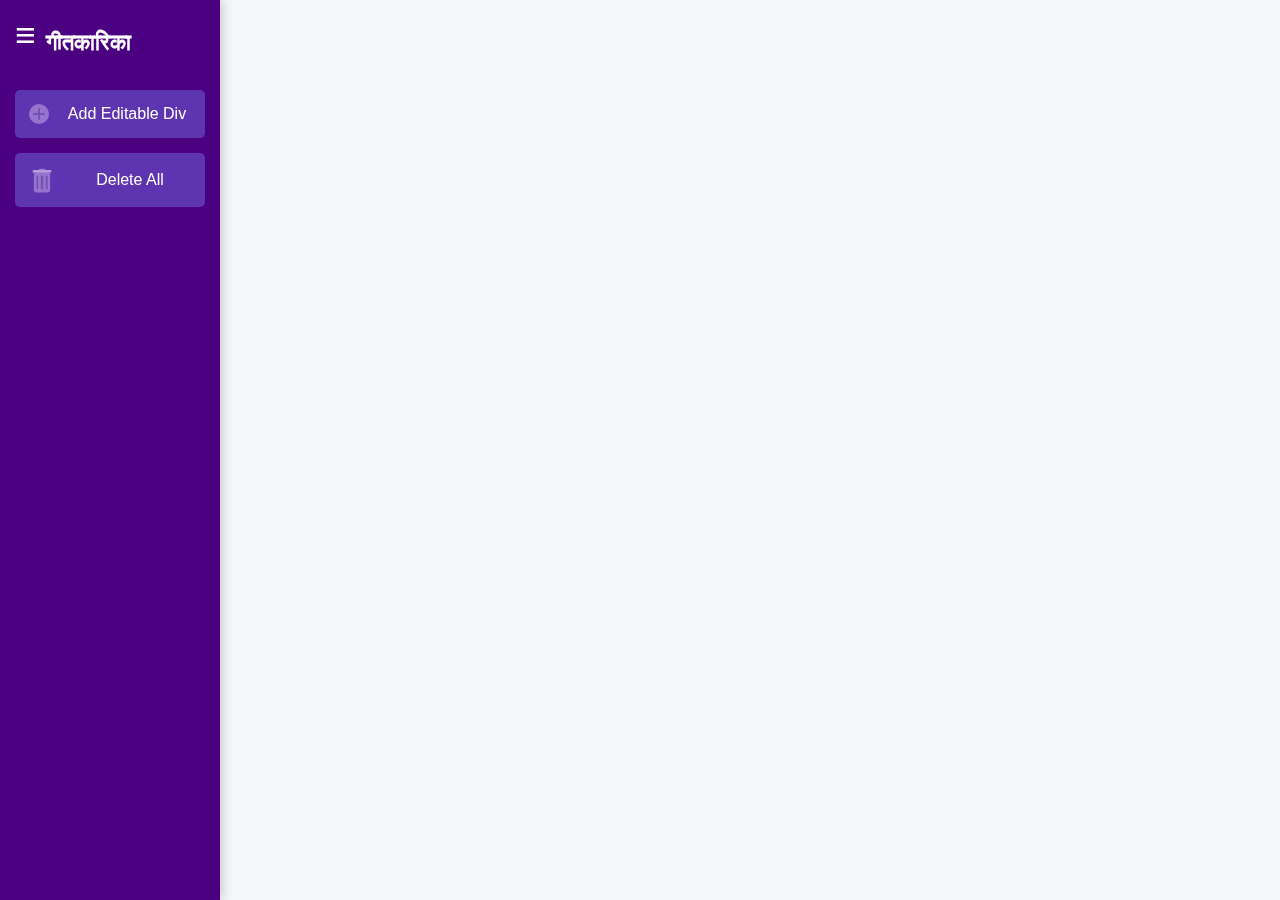
==== गीतकारिका Text Editor .html @ 64e57f60 "Create गीतकारिका Text Editor .html" ====
<!DOCTYPE html>
<html lang="en">

<head>
    <meta charset="UTF-8">
    <meta name="viewport" content="width=device-width, initial-scale=1.0">
    <title>गीतकारिका Text Editor</title>
    <style>
        body {
            font-family: Arial, sans-serif;
            margin: 0;
            display: flex;
            background-color: #f4f6f9;
            color: #333;
        }

        /* Collapsible Sidebar */
        /* Sidebar */
        #sidebar {
            width: 220px;
            background-color: #4B0082;
            color: white;
            position: fixed;
            left: 0;
            top: 0;
            height: 100%;
            display: flex;
            flex-direction: column;
            padding: 15px;
            box-sizing: border-box;
            transition: width 0.3s ease;
            box-shadow: 2px 0 10px rgba(0, 0, 0, 0.2);
            overflow: hidden;
        }

        #sidebar.collapsed {
            width: 70px;
            /* Reduced width on collapse */
        }

        #sidebar .header {
            display: flex;
            align-items: center;
            /* Align button and text vertically */
            gap: 10px;
            /* Add space between button and heading */
            margin-bottom: 20px;
            /* Optional space between header and content */
        }

        #sidebar h1 {
            font-size: 1.4em;
            margin: 0;
            font-weight: bold;
            transition: opacity 0.3s ease;
        }

        #sidebar.collapsed h1 {
            display: none;
            /* Hide the title on collapse */
        }

        #sidebar button {
            display: flex;
            align-items: center;
            gap: 10px;
            margin-bottom: 15px;
            padding: 12px;
            background-color: #5e35b1;
            border: none;
            color: white;
            cursor: pointer;
            font-size: 1em;
            border-radius: 5px;
            transition: background-color 0.3s ease;
            overflow: hidden;
        }

        #sidebar button svg {
            fill: white;
            transition: fill 0.3s ease;
        }

        #sidebar.collapsed button svg {
            margin: auto;
        }

        #sidebar button span {
            flex-grow: 1;
            transition: opacity 0.3s ease;
        }

        #sidebar.collapsed button span {
            display: none;
            /* Hide text labels on collapse */
        }

        /* Reposition collapsed buttons */
        .collapsed-button {
            position: relative;
            top: 50px;
            /* Offset below toggle button */
            padding: 10px;
            justify-content: center;
            width: 100%;
        }

        #sidebar button#toggleSidebar {
            background-color: #4B0082;
            border: none;
            color: white;
            cursor: pointer;
            font-size: 2.2em;
            border-radius: 5px;
            transition: right 0.3s ease;
            height: max-content;
            width: max-content;
            padding: 0;
        }

        #toggleSidebar.collapsed {
            right: -5px;
            /* Adjust right positioning when collapsed */
        }


        /* Main Content Area */
        #main {
            margin-left: 220px;
            padding: 20px;
            width: calc(100% - 220px);
            transition: margin-left 0.3s ease, width 0.3s ease;
        }

        #main.collapsed {
            margin-left: 70px;
            width: calc(100% - 70px);
        }

        /* Editable Div Container */
        #container {
            display: flex;
            flex-wrap: wrap;
            gap: 20px;
        }

        /* Editable Divs */
        .editable-div {
            position: relative;
            border: 1px solid #ddd;
            padding: 15px;
            background-color: white;
            cursor: move;
            width: calc(50% - 10px);
            /* Two columns */
            box-sizing: border-box;
            resize: horizontal;
            /* Allow horizontal resizing */
            overflow: auto;
            /* Handle overflow when resized */
            min-width: 150px;
            /* Set a minimum width */
            border-radius: 8px;
            box-shadow: 0 4px 10px rgba(0, 0, 0, 0.1);
            transition: transform 0.2s ease, box-shadow 0.2s ease;
        }

        .editable-div:focus-within {
            border-color: #4B0082;
            box-shadow: 0 8px 16px rgba(75, 0, 130, 0.2);
            transform: translateY(-2px);
        }

        /* Delete Button */
        .delete-button {
            position: absolute;
            top: 8px;
            right: 10px;
            background-color: transparent;
            color: #ff1744;
            border: none;
            cursor: pointer;
            font-size: 1.2em;
            transition: color 0.3s ease;
        }

        .delete-button:hover {
            color: #ff5252;
        }
    </style>
</head>

<body>

    <div id="sidebar">
        <div class="header">
            <button id="toggleSidebar" class="collapsed">≡</button>
            <h1>गीतकारिका</h1>
        </div>
        <button id="addDivButton">
            <svg xmlns="http://www.w3.org/2000/svg" width="24" height="24" viewBox="0 0 24 24">
                <circle cx="12" cy="12" r="10" fill="#9575CD"></circle>
                <path fill="#7454B3"
                    d="M12 6a1 1 0 0 1 1 1v4h4a1 1 0 1 1 0 2h-4v4a1 1 0 1 1-2 0v-4H7a1 1 0 1 1 0-2h4V7a1 1 0 0 1 1-1z" />
            </svg>
            <span>Add Editable Div</span>
        </button>
        <button id="deleteAllButton">
            <svg xmlns="http://www.w3.org/2000/svg" width="30" height="30" viewBox="0 0 48 48">
                <path fill="#9575CD" d="M34,12l-6-6h-8l-6,6h-3v28c0,2.2,1.8,4,4,4h18c2.2,0,4-1.8,4-4V12H34z"></path>
                <path fill="#7454B3"
                    d="M24.5 39h-1c-.8 0-1.5-.7-1.5-1.5v-19c0-.8.7-1.5 1.5-1.5h1c.8 0 1.5.7 1.5 1.5v19C26 38.3 25.3 39 24.5 39zM31.5 39L31.5 39c-.8 0-1.5-.7-1.5-1.5v-19c0-.8.7-1.5 1.5-1.5l0 0c.8 0 1.5.7 1.5 1.5v19C33 38.3 32.3 39 31.5 39zM16.5 39L16.5 39c-.8 0-1.5-.7-1.5-1.5v-19c0-.8.7-1.5 1.5-1.5l0 0c.8 0 1.5.7 1.5 1.5v19C18 38.3 17.3 39 16.5 39z">
                </path>
                <path fill="#B39DDB" d="M11,8h26c1.1,0,2,0.9,2,2v2H9v-2C9,8.9,9.9,8,11,8z"></path>
            </svg>
            <span>Delete All</span>
        </button>
    </div>

    <div id="main">
        <div id="container"></div>
    </div>

    <script>
        const container = document.getElementById('container');
        const sidebar = document.getElementById('sidebar');
        const main = document.getElementById('main');
        const toggleSidebarBtn = document.getElementById('toggleSidebar');

        // Load saved divs from localStorage
        const loadDivs = () => {
            const divs = JSON.parse(localStorage.getItem('editableDivs')) || [];
            divs.forEach(div => createEditableDiv(div.text, div.id));
        };

        const createEditableDiv = (text, id) => {
            const newDiv = document.createElement('div');
            newDiv.className = 'editable-div';
            newDiv.setAttribute('contenteditable', 'true');
            newDiv.setAttribute('draggable', 'true');
            newDiv.textContent = text;
            newDiv.dataset.id = id;

            // Delete button inside each div
            const deleteButton = document.createElement('button');
            // deleteButton.textContent = 'Delete';
            deleteButton.innerHTML = ` <svg xmlns="http://www.w3.org/2000/svg" x="0px" y="0px" width="25" height="25" viewBox="0 0 120 120">
            <rect width="114.551" height="15" x="2.724" y="57.5" opacity=".35" transform="rotate(-45.001 60 65.001)"></rect><rect width="114.551" height="15" x="2.724" y="52.5" fill="#ff1200" transform="rotate(-45.001 60 60.001)"></rect><rect width="15" height="114.551" x="52.5" y="7.724" opacity=".35" transform="rotate(-45.001 60 65.001)"></rect><rect width="15" height="114.551" x="52.5" y="2.724" fill="#ff1200" transform="rotate(-45.001 60 60.001)"></rect>
            </svg>`;
            deleteButton.className = 'delete-button';
            deleteButton.addEventListener('click', () => deleteDiv(newDiv));

            newDiv.appendChild(deleteButton);

            newDiv.addEventListener('input', saveDivs);
            newDiv.addEventListener('dragstart', dragStart);
            newDiv.addEventListener('dragover', dragOver);
            newDiv.addEventListener('drop', drop);

            container.appendChild(newDiv);
        };

        const saveDivs = () => {
            const divs = Array.from(container.children).map(div => ({
                id: div.dataset.id,
                text: div.childNodes[0].textContent // Only save the text, excluding the delete button
            }));
            localStorage.setItem('editableDivs', JSON.stringify(divs));
        };

        // Add new editable div
        document.getElementById('addDivButton').addEventListener('click', function () {
            const newId = `div-${Date.now()}`; // Unique ID based on timestamp
            createEditableDiv('Editable content', newId);
            saveDivs();
        });

        // Delete all divs with confirmation
        document.getElementById('deleteAllButton').addEventListener('click', function () {
            if (confirm('Are you sure you want to delete all divs?')) {
                container.innerHTML = ''; // Remove all divs
                localStorage.removeItem('editableDivs'); // Clear localStorage
            }
        });

        // Delete a specific div with confirmation
        const deleteDiv = (div) => {
            if (confirm('Are you sure you want to delete this div?')) {
                div.remove(); // Remove the div from DOM
                saveDivs(); // Update localStorage
            }
        };

        let draggedElement;

        function dragStart(event) {
            draggedElement = this;
            event.dataTransfer.effectAllowed = 'move';
        }

        function dragOver(event) {
            event.preventDefault();
        }

        function drop(event) {
            event.preventDefault();
            if (draggedElement !== this) {
                const thisIndex = Array.from(container.children).indexOf(this);
                const draggedIndex = Array.from(container.children).indexOf(draggedElement);

                if (draggedIndex < thisIndex) {
                    this.parentNode.insertBefore(draggedElement, this.nextSibling);
                } else {
                    this.parentNode.insertBefore(draggedElement, this);
                }

                saveDivs(); // Save the order after dragging
            }
        }

        // Toggle sidebar collapse
        toggleSidebarBtn.addEventListener('click', () => {
            sidebar.classList.toggle('collapsed');
            main.classList.toggle('collapsed');
            // Toggle positioning of the buttons when sidebar is collapsed
            const buttons = document.querySelectorAll('#sidebar button:not(#toggleSidebar)');
            buttons.forEach(button => button.classList.toggle('collapsed-button'));
        });

        // Load saved data on page load
        loadDivs();
    </script>

</body>

</html>
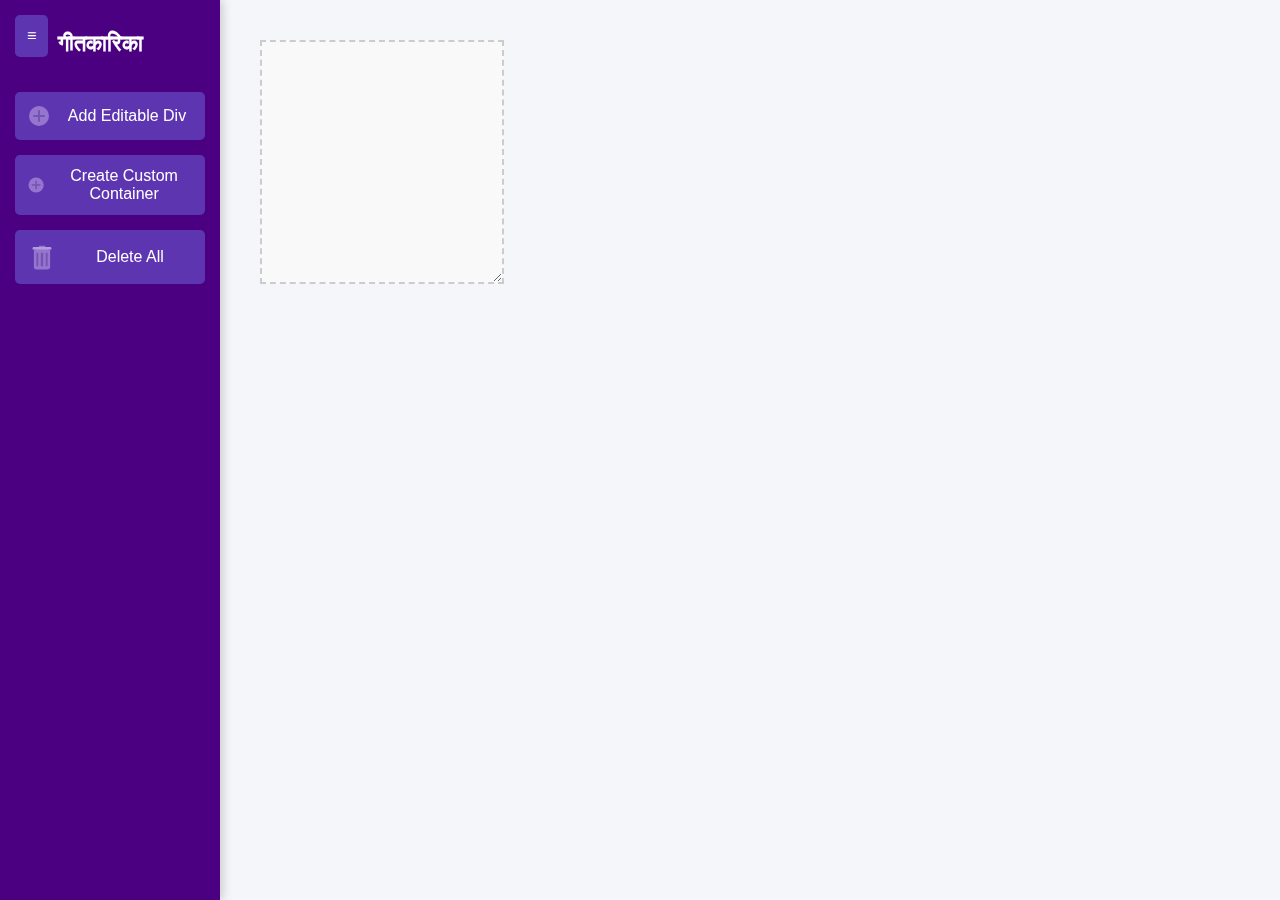
==== commit f3656645: "गीतकारिका Text Editor  V2" ====
--- a/गीतकारिका Text Editor .html
+++ b/गीतकारिका Text Editor .html
@@ -4,7 +4,7 @@
 <head>
     <meta charset="UTF-8">
     <meta name="viewport" content="width=device-width, initial-scale=1.0">
-    <title>गीतकारिका Text Editor</title>
+    <title>Dynamic Drag and Drop with Autosave</title>
     <style>
         body {
             font-family: Arial, sans-serif;
@@ -15,7 +15,6 @@
         }
 
         /* Collapsible Sidebar */
-        /* Sidebar */
         #sidebar {
             width: 220px;
             background-color: #4B0082;
@@ -35,17 +34,13 @@
 
         #sidebar.collapsed {
             width: 70px;
-            /* Reduced width on collapse */
         }
 
         #sidebar .header {
             display: flex;
             align-items: center;
-            /* Align button and text vertically */
             gap: 10px;
-            /* Add space between button and heading */
             margin-bottom: 20px;
-            /* Optional space between header and content */
         }
 
         #sidebar h1 {
@@ -57,7 +52,6 @@
 
         #sidebar.collapsed h1 {
             display: none;
-            /* Hide the title on collapse */
         }
 
         #sidebar button {
@@ -92,37 +86,7 @@
 
         #sidebar.collapsed button span {
             display: none;
-            /* Hide text labels on collapse */
-        }
-
-        /* Reposition collapsed buttons */
-        .collapsed-button {
-            position: relative;
-            top: 50px;
-            /* Offset below toggle button */
-            padding: 10px;
-            justify-content: center;
-            width: 100%;
-        }
-
-        #sidebar button#toggleSidebar {
-            background-color: #4B0082;
-            border: none;
-            color: white;
-            cursor: pointer;
-            font-size: 2.2em;
-            border-radius: 5px;
-            transition: right 0.3s ease;
-            height: max-content;
-            width: max-content;
-            padding: 0;
-        }
-
-        #toggleSidebar.collapsed {
-            right: -5px;
-            /* Adjust right positioning when collapsed */
-        }
-
+        }
 
         /* Main Content Area */
         #main {
@@ -138,31 +102,44 @@
         }
 
         /* Editable Div Container */
-        #container {
-            display: flex;
-            flex-wrap: wrap;
-            gap: 20px;
+        .custom-container {
+            width: 200px;
+            height: 200px;
+            border: 2px dashed #ccc;
+            padding: 20px;
+            margin: 20px;
+            display: inline-block;
+            vertical-align: top;
+            text-align: center;
+            background-color: #f9f9f9;
+            position: relative;
+            resize: both;
+            overflow: auto;
         }
 
         /* Editable Divs */
         .editable-div {
             position: relative;
+            display: inline-block;
             border: 1px solid #ddd;
-            padding: 15px;
             background-color: white;
             cursor: move;
-            width: calc(50% - 10px);
-            /* Two columns */
-            box-sizing: border-box;
+            padding: 10px;
+            margin: 10px auto;
             resize: horizontal;
-            /* Allow horizontal resizing */
-            overflow: auto;
-            /* Handle overflow when resized */
-            min-width: 150px;
-            /* Set a minimum width */
+            overflow: hidden;
+            text-align: center;
+            min-width: 50px;
+            width: 100px;
             border-radius: 8px;
             box-shadow: 0 4px 10px rgba(0, 0, 0, 0.1);
             transition: transform 0.2s ease, box-shadow 0.2s ease;
+        }
+
+        .editable-div[contenteditable="true"] {
+            border: none;
+            background-color: transparent;
+            outline: none;
         }
 
         .editable-div:focus-within {
@@ -171,11 +148,10 @@
             transform: translateY(-2px);
         }
 
-        /* Delete Button */
-        .delete-button {
+        .editable-div .delete-btn {
             position: absolute;
             top: 8px;
-            right: 10px;
+            right: 4px;
             background-color: transparent;
             color: #ff1744;
             border: none;
@@ -184,8 +160,13 @@
             transition: color 0.3s ease;
         }
 
-        .delete-button:hover {
-            color: #ff5252;
+        .editable-div .delete-btn svg {
+            width: 20px;
+            height: 20px;
+        }
+
+        .editable-div.dragging {
+            opacity: 0.5;
         }
     </style>
 </head>
@@ -197,13 +178,21 @@
             <button id="toggleSidebar" class="collapsed">≡</button>
             <h1>गीतकारिका</h1>
         </div>
-        <button id="addDivButton">
+        <button id="create-editable">
             <svg xmlns="http://www.w3.org/2000/svg" width="24" height="24" viewBox="0 0 24 24">
                 <circle cx="12" cy="12" r="10" fill="#9575CD"></circle>
                 <path fill="#7454B3"
                     d="M12 6a1 1 0 0 1 1 1v4h4a1 1 0 1 1 0 2h-4v4a1 1 0 1 1-2 0v-4H7a1 1 0 1 1 0-2h4V7a1 1 0 0 1 1-1z" />
             </svg>
             <span>Add Editable Div</span>
+        </button>
+        <button id="create-container">
+            <svg xmlns="http://www.w3.org/2000/svg" width="24" height="24" viewBox="0 0 24 24">
+                <circle cx="12" cy="12" r="10" fill="#9575CD"></circle>
+                <path fill="#7454B3"
+                    d="M12 6a1 1 0 0 1 1 1v4h4a1 1 0 1 1 0 2h-4v4a1 1 0 1 1-2 0v-4H7a1 1 0 1 1 0-2h4V7a1 1 0 0 1 1-1z" />
+            </svg>
+            <span>Create Custom Container</span>
         </button>
         <button id="deleteAllButton">
             <svg xmlns="http://www.w3.org/2000/svg" width="30" height="30" viewBox="0 0 48 48">
@@ -218,117 +207,161 @@
     </div>
 
     <div id="main">
-        <div id="container"></div>
+        <div id="container-area"></div>
     </div>
 
     <script>
-        const container = document.getElementById('container');
-        const sidebar = document.getElementById('sidebar');
-        const main = document.getElementById('main');
-        const toggleSidebarBtn = document.getElementById('toggleSidebar');
-
-        // Load saved divs from localStorage
-        const loadDivs = () => {
-            const divs = JSON.parse(localStorage.getItem('editableDivs')) || [];
-            divs.forEach(div => createEditableDiv(div.text, div.id));
-        };
-
-        const createEditableDiv = (text, id) => {
-            const newDiv = document.createElement('div');
-            newDiv.className = 'editable-div';
-            newDiv.setAttribute('contenteditable', 'true');
-            newDiv.setAttribute('draggable', 'true');
-            newDiv.textContent = text;
-            newDiv.dataset.id = id;
-
-            // Delete button inside each div
+        const containerArea = document.getElementById('container-area');
+        const createContainerButton = document.getElementById('create-container');
+        const createEditableButton = document.getElementById('create-editable');
+
+        // Function to save the current state to localStorage
+        function saveState() {
+            const state = [];
+            document.querySelectorAll('.custom-container').forEach((container, index) => {
+                const containerData = {
+                    id: index,
+                    width: container.style.width,
+                    height: container.style.height,
+                    content: [],
+                };
+
+                container.querySelectorAll('.editable-div').forEach((div) => {
+                    const divData = {
+                        text: div.innerText,
+                        width: div.style.width,
+                    };
+                    containerData.content.push(divData);
+                });
+
+                state.push(containerData);
+            });
+
+            localStorage.setItem('dragDropState', JSON.stringify(state));
+        }
+
+        // Function to load the state from localStorage
+        function loadState() {
+            const savedState = JSON.parse(localStorage.getItem('dragDropState'));
+            if (savedState) {
+                containerArea.innerHTML = '';
+                savedState.forEach((containerData) => {
+                    const newContainer = document.createElement('div');
+                    newContainer.classList.add('custom-container');
+                    newContainer.style.width = containerData.width;
+                    newContainer.style.height = containerData.height;
+
+                    containerData.content.forEach((divData) => {
+                        const newEditableDiv = createEditableDiv(divData.text, divData.width);
+                        newContainer.appendChild(newEditableDiv);
+                    });
+
+                    initializeCustomContainer(newContainer);
+                    containerArea.appendChild(newContainer);
+                });
+            } else {
+                // Create an initial empty container if there's no saved state
+                createContainerButton.click();
+            }
+        }
+
+        // Function to initialize drag-and-drop and delete functionality for a given editable div
+        function initializeEditableDiv(editableDiv) {
+            // Drag events
+            editableDiv.addEventListener('dragstart', (event) => {
+                event.dataTransfer.setData('text', event.target.id);
+                event.target.classList.add('dragging');
+            });
+
+            editableDiv.addEventListener('dragend', (event) => {
+                event.target.classList.remove('dragging');
+                saveState();
+            });
+
+            // Content editable events
+            editableDiv.addEventListener('input', saveState);
+
+            // Delete button
+            editableDiv.querySelector('.delete-btn').addEventListener('click', () => {
+                editableDiv.remove();
+                saveState();
+            });
+        }
+
+        // Function to initialize drag-and-drop for custom containers
+        function initializeCustomContainer(container) {
+            container.addEventListener('dragover', (event) => {
+                event.preventDefault();
+                event.dataTransfer.dropEffect = 'move';
+            });
+
+            container.addEventListener('drop', (event) => {
+                event.preventDefault();
+                const draggedElementId = event.dataTransfer.getData('text');
+                const draggedElement = document.getElementById(draggedElementId);
+                container.appendChild(draggedElement);
+                saveState();
+            });
+        }
+
+        // Function to create a new editable div
+        function createEditableDiv(text = 'Edit me!', width = '100px') {
+            const newEditableDiv = document.createElement('div');
+            newEditableDiv.classList.add('editable-div');
+            newEditableDiv.draggable = true;
+            newEditableDiv.id = `editable-div-${Date.now()}`;
+            newEditableDiv.style.width = width;
+            newEditableDiv.contentEditable = "true"; // Make div content editable
+
+            newEditableDiv.innerText = text;
+
             const deleteButton = document.createElement('button');
-            // deleteButton.textContent = 'Delete';
-            deleteButton.innerHTML = ` <svg xmlns="http://www.w3.org/2000/svg" x="0px" y="0px" width="25" height="25" viewBox="0 0 120 120">
-            <rect width="114.551" height="15" x="2.724" y="57.5" opacity=".35" transform="rotate(-45.001 60 65.001)"></rect><rect width="114.551" height="15" x="2.724" y="52.5" fill="#ff1200" transform="rotate(-45.001 60 60.001)"></rect><rect width="15" height="114.551" x="52.5" y="7.724" opacity=".35" transform="rotate(-45.001 60 65.001)"></rect><rect width="15" height="114.551" x="52.5" y="2.724" fill="#ff1200" transform="rotate(-45.001 60 60.001)"></rect>
-            </svg>`;
-            deleteButton.className = 'delete-button';
-            deleteButton.addEventListener('click', () => deleteDiv(newDiv));
-
-            newDiv.appendChild(deleteButton);
-
-            newDiv.addEventListener('input', saveDivs);
-            newDiv.addEventListener('dragstart', dragStart);
-            newDiv.addEventListener('dragover', dragOver);
-            newDiv.addEventListener('drop', drop);
-
-            container.appendChild(newDiv);
-        };
-
-        const saveDivs = () => {
-            const divs = Array.from(container.children).map(div => ({
-                id: div.dataset.id,
-                text: div.childNodes[0].textContent // Only save the text, excluding the delete button
-            }));
-            localStorage.setItem('editableDivs', JSON.stringify(divs));
-        };
-
-        // Add new editable div
-        document.getElementById('addDivButton').addEventListener('click', function () {
-            const newId = `div-${Date.now()}`; // Unique ID based on timestamp
-            createEditableDiv('Editable content', newId);
-            saveDivs();
+            deleteButton.classList.add('delete-btn');
+            deleteButton.innerHTML = `
+                <svg xmlns="http://www.w3.org/2000/svg" width="25" height="25" viewBox="0 0 120 120">
+                  <rect width="114.551" height="15" x="2.724" y="57.5" opacity=".35" transform="rotate(-45.001 60 65.001)"></rect>
+                  <rect width="114.551" height="15" x="2.724" y="52.5" fill="#ff1200" transform="rotate(-45.001 60 60.001)"></rect>
+                  <rect width="15" height="114.551" x="52.5" y="7.724" opacity=".35" transform="rotate(-45.001 60 65.001)"></rect>
+                  <rect width="15" height="114.551" x="52.5" y="2.724" fill="#ff1200" transform="rotate(-45.001 60 60.001)"></rect>
+                </svg>`;
+            newEditableDiv.appendChild(deleteButton);
+
+            initializeEditableDiv(newEditableDiv);
+            return newEditableDiv;
+        }
+
+        // Create a new custom container
+        createContainerButton.addEventListener('click', () => {
+            const newContainer = document.createElement('div');
+            newContainer.classList.add('custom-container');
+            initializeCustomContainer(newContainer);
+            containerArea.appendChild(newContainer);
+            saveState();
+        });
+
+        // Add a new editable div to the first container
+        createEditableButton.addEventListener('click', () => {
+            const firstContainer = document.querySelector('.custom-container');
+            if (!firstContainer) {
+                alert('Please create a custom container first.');
+                return;
+            }
+
+            const newEditableDiv = createEditableDiv();
+            firstContainer.appendChild(newEditableDiv);
+            saveState();
         });
 
         // Delete all divs with confirmation
         document.getElementById('deleteAllButton').addEventListener('click', function () {
             if (confirm('Are you sure you want to delete all divs?')) {
-                container.innerHTML = ''; // Remove all divs
+                containerArea.innerHTML = ''; // Remove all divs
                 localStorage.removeItem('editableDivs'); // Clear localStorage
             }
         });
 
-        // Delete a specific div with confirmation
-        const deleteDiv = (div) => {
-            if (confirm('Are you sure you want to delete this div?')) {
-                div.remove(); // Remove the div from DOM
-                saveDivs(); // Update localStorage
-            }
-        };
-
-        let draggedElement;
-
-        function dragStart(event) {
-            draggedElement = this;
-            event.dataTransfer.effectAllowed = 'move';
-        }
-
-        function dragOver(event) {
-            event.preventDefault();
-        }
-
-        function drop(event) {
-            event.preventDefault();
-            if (draggedElement !== this) {
-                const thisIndex = Array.from(container.children).indexOf(this);
-                const draggedIndex = Array.from(container.children).indexOf(draggedElement);
-
-                if (draggedIndex < thisIndex) {
-                    this.parentNode.insertBefore(draggedElement, this.nextSibling);
-                } else {
-                    this.parentNode.insertBefore(draggedElement, this);
-                }
-
-                saveDivs(); // Save the order after dragging
-            }
-        }
-
-        // Toggle sidebar collapse
-        toggleSidebarBtn.addEventListener('click', () => {
-            sidebar.classList.toggle('collapsed');
-            main.classList.toggle('collapsed');
-            // Toggle positioning of the buttons when sidebar is collapsed
-            const buttons = document.querySelectorAll('#sidebar button:not(#toggleSidebar)');
-            buttons.forEach(button => button.classList.toggle('collapsed-button'));
-        });
-
-        // Load saved data on page load
-        loadDivs();
+        // Load saved state on page load
+        window.addEventListener('DOMContentLoaded', loadState);
     </script>
 
 </body>
